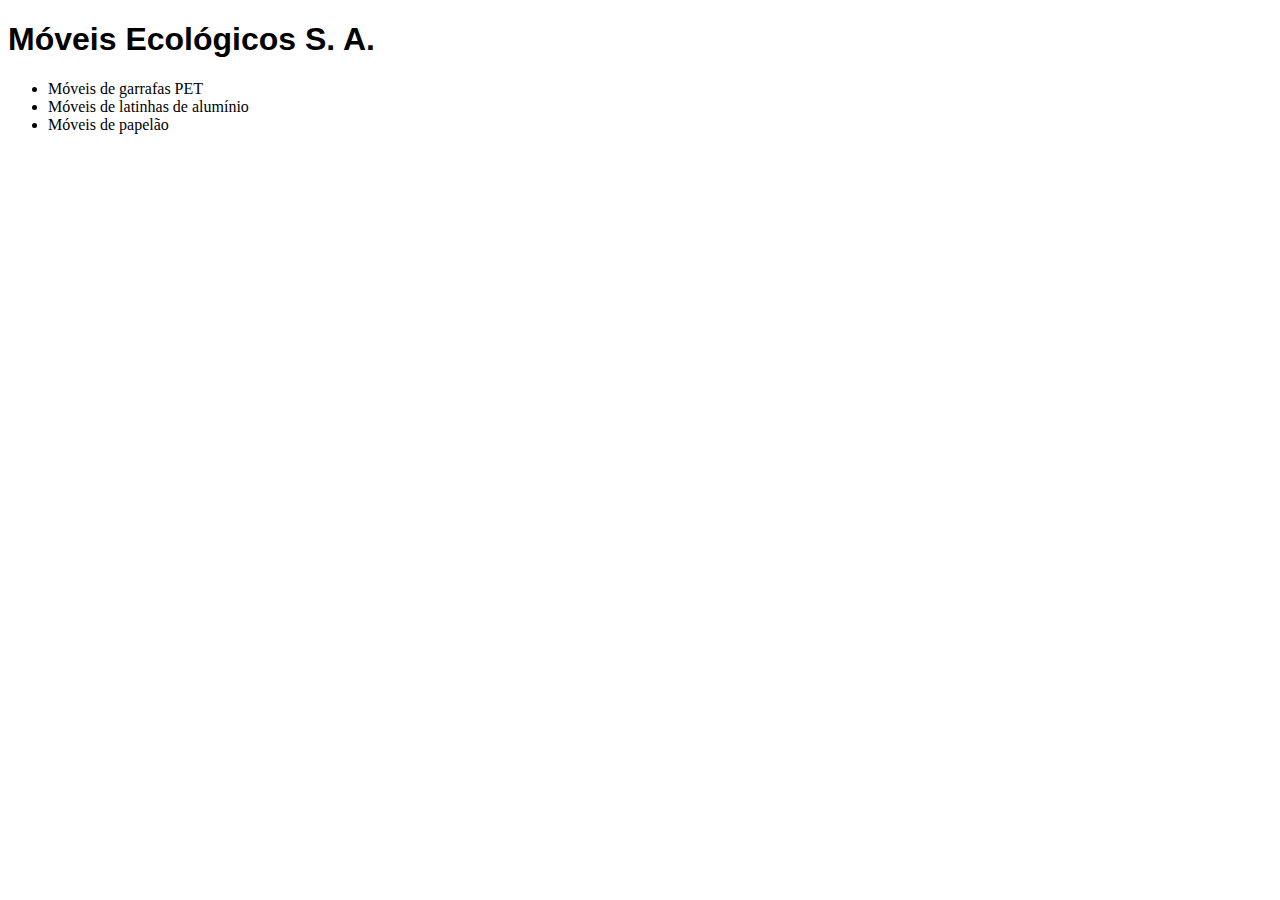
==== index.html @ 75a3e86d "Commit inicial" ====
<!DOCTYPE html>

<html>
    <head>

       <meta charset="utf-8" />
        <meta name="description" content="Móveis ecológicos">
        <meta name="keywords" content="moveis ecologicos">
        <link rel="stylesheet" href="estilos.css">
    </head>
    <body>
        <h1>Móveis Ecológicos S. A.</h1>
        <ul>
        <li>Móveis de garrafas PET</li>
        <li>Móveis de latinhas de alumínio</li>
        <li>Móveis de papelão</li>
        </ul>
    </body>

</html>
---- estilos.css ----
h1 {
    font-family: sans-serif;
}

l1 {
    font-family: monospace;
}
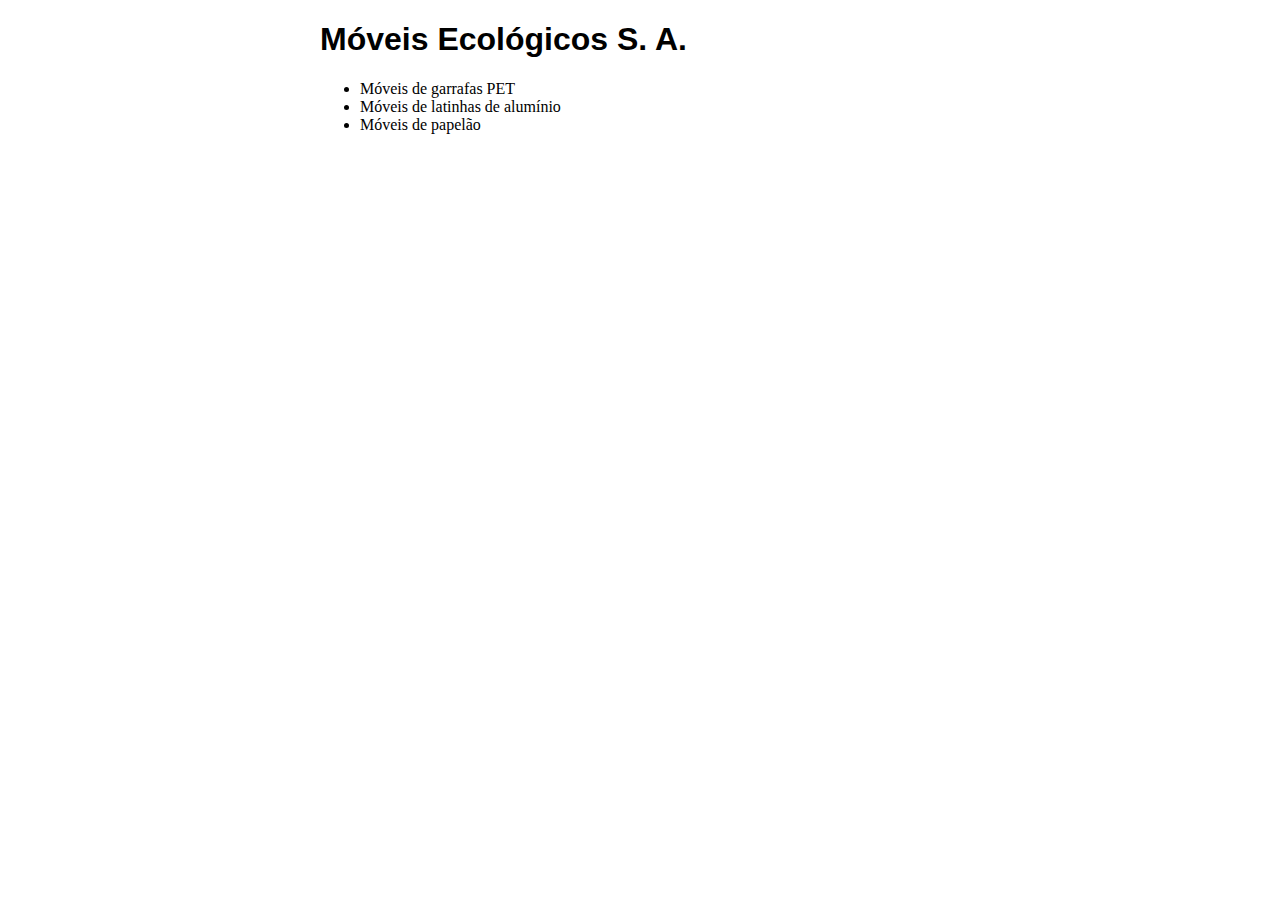
==== commit 9badf874: "Inserindo titulo e diminuindo tamanho da pagina" ====
--- a/index.html
+++ b/index.html
@@ -3,10 +3,11 @@
 <html>
     <head>
 
-       <meta charset="utf-8" />
+        <meta charset="utf-8" />
         <meta name="description" content="Móveis ecológicos">
         <meta name="keywords" content="moveis ecologicos">
         <link rel="stylesheet" href="estilos.css">
+        <title>Móveis Ecológicos</title>
     </head>
     <body>
         <h1>Móveis Ecológicos S. A.</h1>
--- a/estilos.css
+++ b/estilos.css
@@ -1,3 +1,8 @@
+body {
+    width: 50%;
+    margin: auto;
+}
+
 h1 {
     font-family: sans-serif;
 }
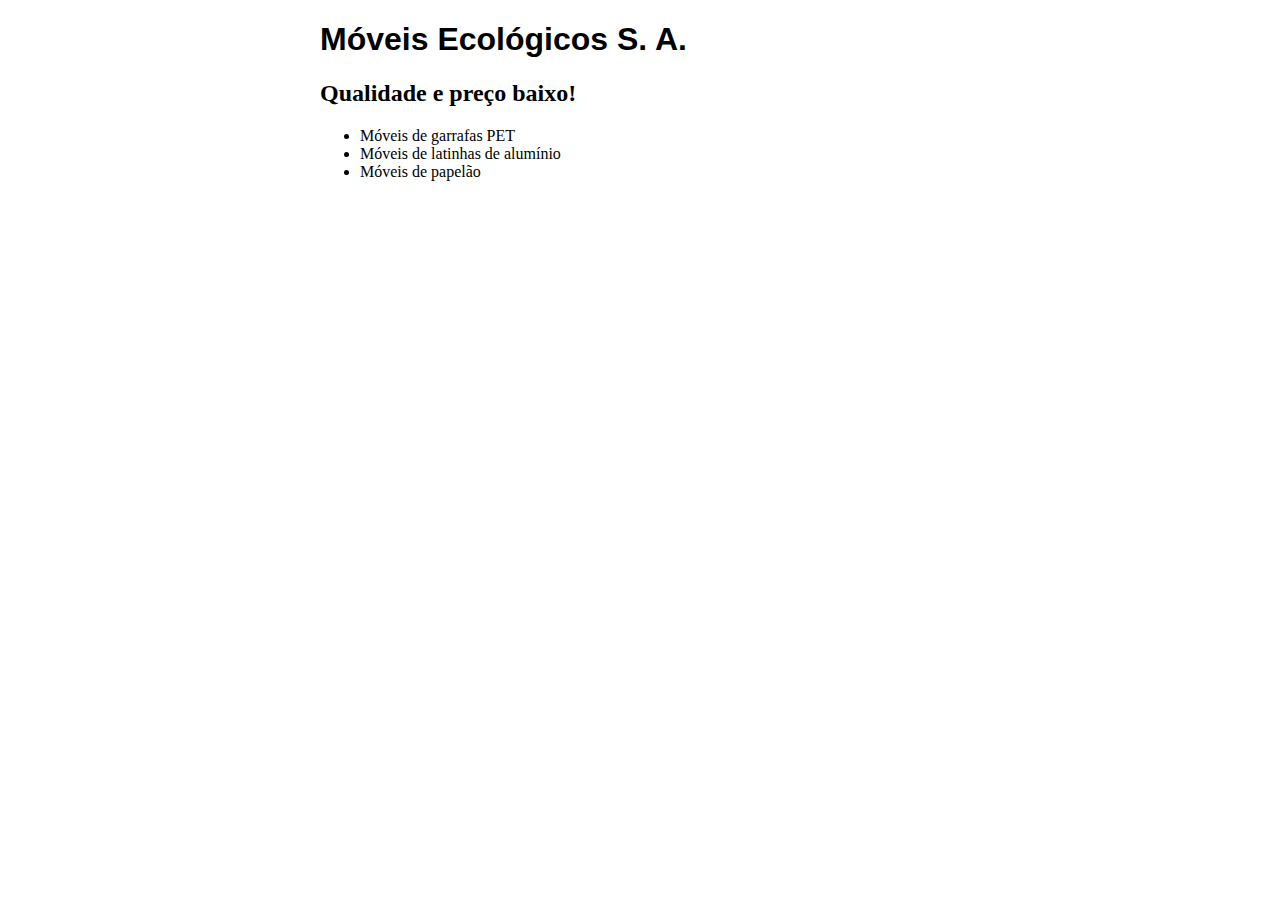
==== commit db5c3079: "add onLoad" ====
--- a/index.html
+++ b/index.html
@@ -8,9 +8,11 @@
         <meta name="keywords" content="moveis ecologicos">
         <link rel="stylesheet" href="estilos.css">
         <title>Móveis Ecológicos</title>
+        <script src="principal.js"></script>
     </head>
-    <body>
+    <body onload="trocaBanner()">
         <h1>Móveis Ecológicos S. A.</h1>
+        <h2 id="mensagem"></h2>
         <ul>
         <li>Móveis de garrafas PET</li>
         <li>Móveis de latinhas de alumínio</li>
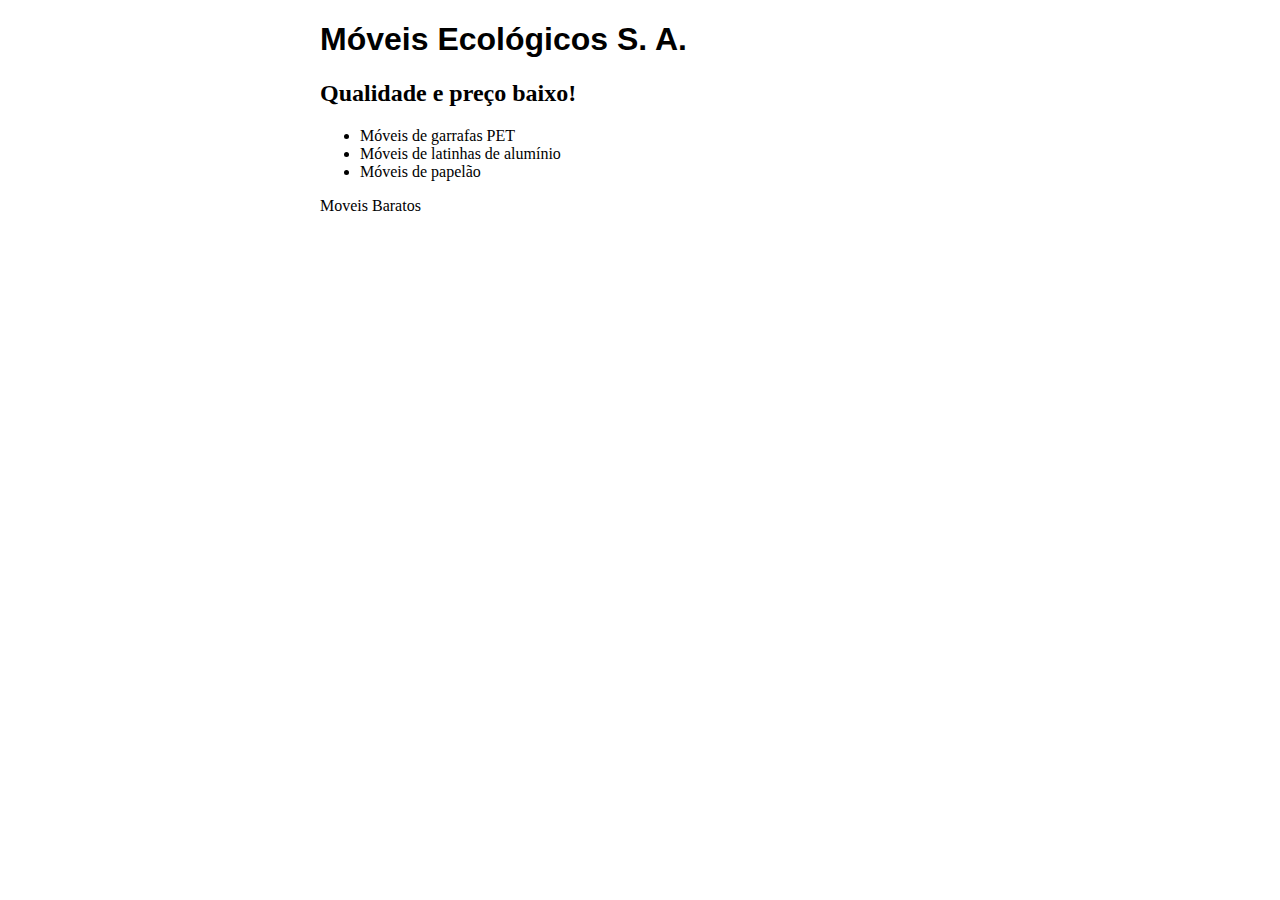
==== commit d05e4a3e: "Adicionando texto peculiar" ====
--- a/index.html
+++ b/index.html
@@ -6,9 +6,9 @@
         <meta charset="utf-8" />
         <meta name="description" content="Móveis ecológicos">
         <meta name="keywords" content="moveis ecologicos">
-        <link rel="stylesheet" href="estilos.css">
+        <link rel="stylesheet" href="principal.css">
         <title>Móveis Ecológicos</title>
-        <script src="principal.js"></script>
+        <script src="js/principal.js"></script>
     </head>
     <body onload="trocaBanner()">
         <h1>Móveis Ecológicos S. A.</h1>
@@ -18,6 +18,7 @@
         <li>Móveis de latinhas de alumínio</li>
         <li>Móveis de papelão</li>
         </ul>
+        <p>Moveis Baratos</p>
     </body>
 
 </html>--- a/principal.css
+++ b/principal.css
@@ -0,0 +1,12 @@
+body {
+    width: 50%;
+    margin: auto;
+}
+
+h1 {
+    font-family: sans-serif;
+}
+
+l1 {
+    font-family: monospace;
+}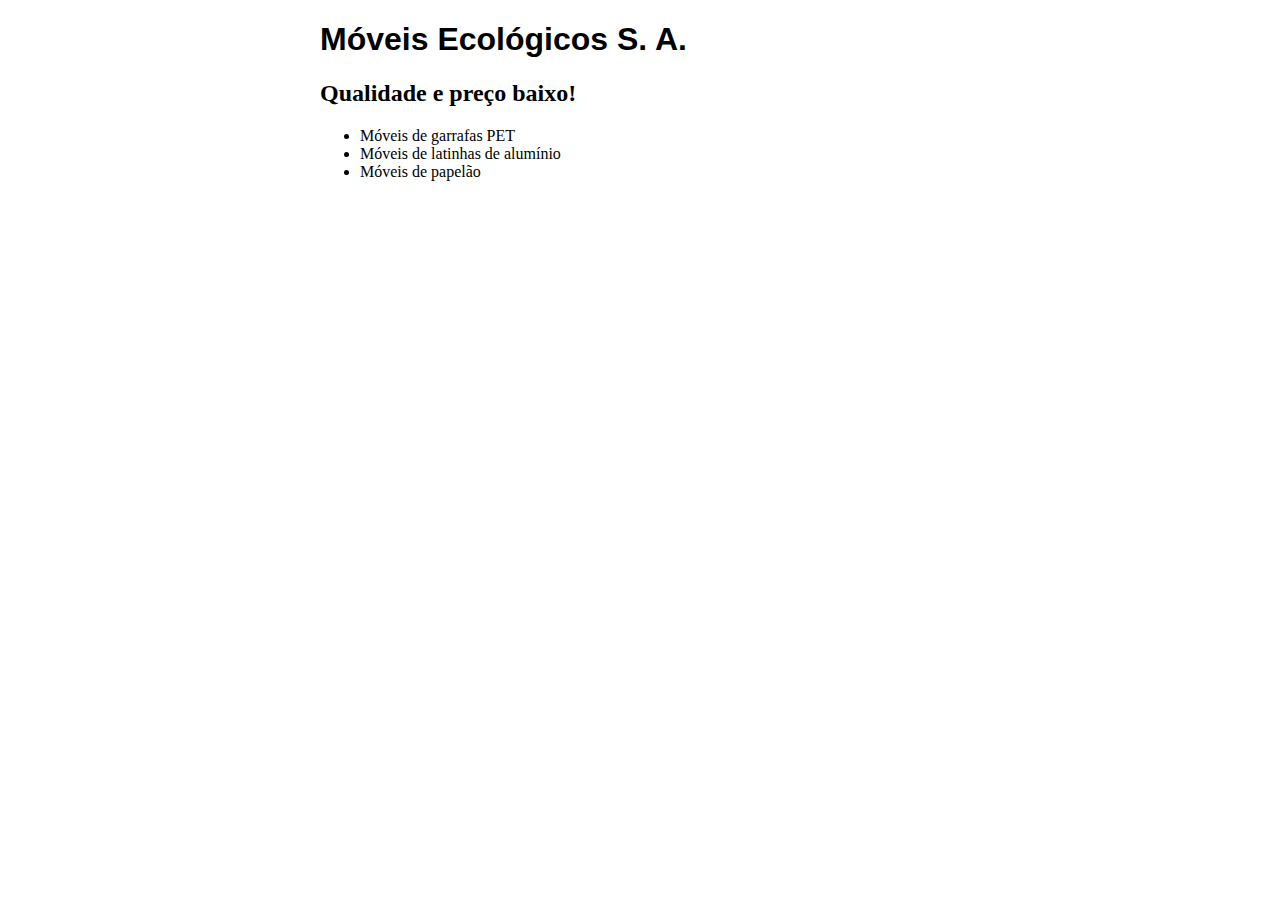
==== commit 95fc49f7: "Revert "Adicionando texto peculiar"" ====
--- a/index.html
+++ b/index.html
@@ -18,7 +18,6 @@
         <li>Móveis de latinhas de alumínio</li>
         <li>Móveis de papelão</li>
         </ul>
-        <p>Moveis Baratos</p>
     </body>
 
 </html>